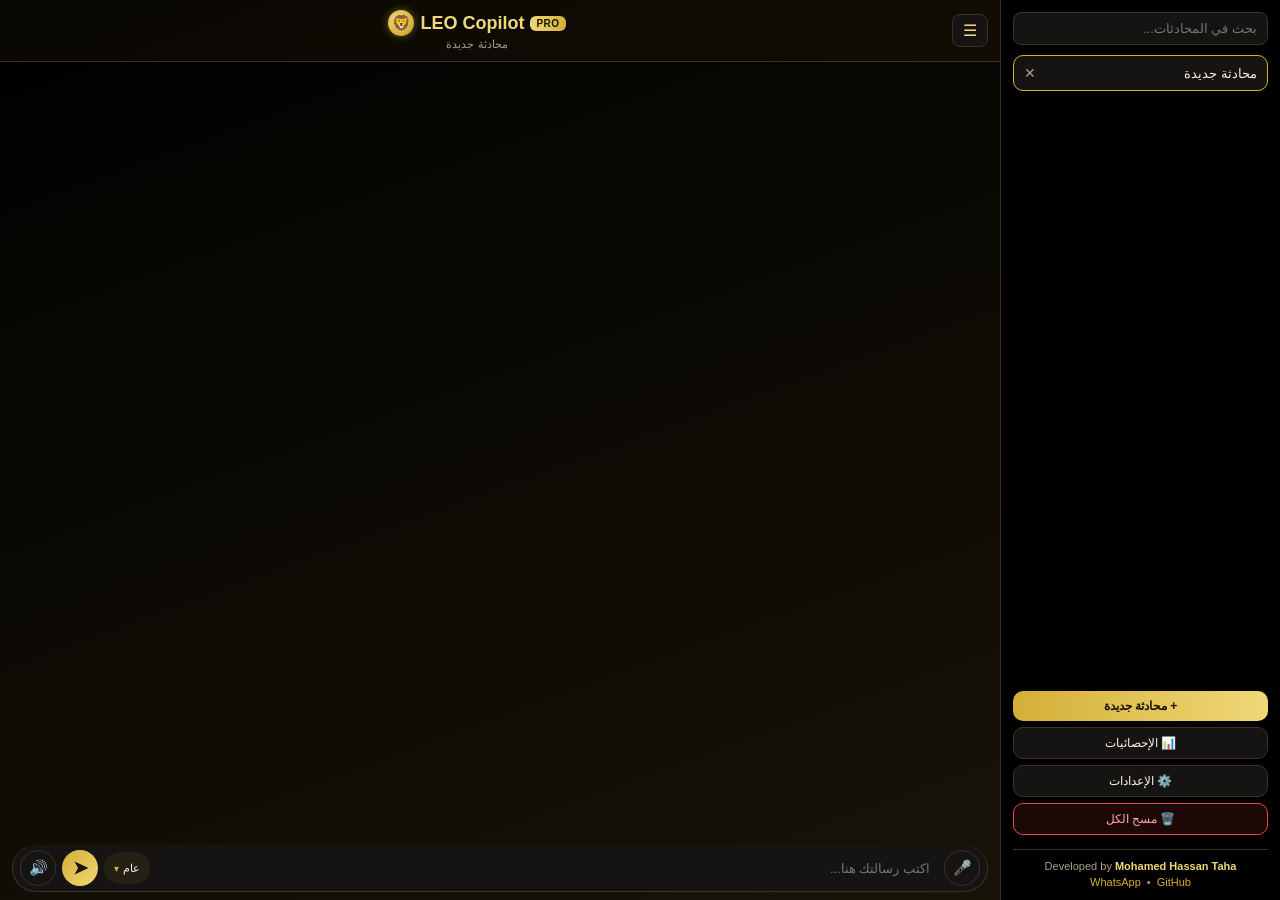
==== static/index.html @ c9dd9c8a "إضافة فولدر static" ====
<!DOCTYPE html>
<html lang="ar" dir="rtl">
<head>
  <meta charset="UTF-8">
  <meta name="viewport" content="width=device-width, initial-scale=1">
  <title>LEO Copilot Pro</title>
  <link rel="stylesheet" href="/static/style2.css">
</head>
<body>
  <div class="app">
    <header>
      <button id="menuBtn" class="icon-btn">☰</button>
      <div class="title-block">
        <h1>
          <span class="pro-badge">PRO</span>
          LEO Copilot
          <span class="lion-logo">🦁</span>
        </h1>
        <p id="chatTitle">مساعدك الذكي الشامل</p>
      </div>
    </header>

    <div class="sidebar">
      <div class="sidebar-header">
        <button id="closeSidebarBtn" class="icon-btn">✕</button>
        <input type="text" id="searchInput" class="sidebar-search" placeholder="بحث في المحادثات...">
      </div>
      <div class="sidebar-list" id="chatList"></div>
      <div class="sidebar-footer">
        <button class="btn-primary full" id="newChatBtn">+ محادثة جديدة</button>
        <button class="btn-ghost full" id="statsBtn">📊 الإحصائيات</button>
        <button class="btn-ghost full" id="settingsBtn">⚙️ الإعدادات</button>
        <button class="btn-danger full" id="clearAllBtn">🗑️ مسح الكل</button>
        <div class="dev-credit">
          <div class="dev-name">Developed by <strong>Mohamed Hassan Taha</strong></div>
          <div class="dev-links">
            <a href="https://github.com/oneshoot5010" target="_blank" rel="noopener">GitHub</a>
            <span>•</span>
            <a href="https://wa.me/201044947639" target="_blank" rel="noopener">WhatsApp</a>
          </div>
        </div>
      </div>
    </div>

    <div class="overlay" id="overlay"></div>

    <div class="chat" id="chat"></div>

    <div class="input-area">
      <button id="voiceInput" class="icon-btn" title="رسالة صوتية">🎤</button>
      <textarea id="input" placeholder="اكتب رسالتك هنا..." rows="1"></textarea>
      <div class="custom-select" id="modeSelect">
        <button class="mode-btn" id="modeBtn" type="button">
          <span id="modeLabel">عام</span> <span class="chevron">▾</span>
        </button>
        <div class="mode-dropdown" id="modeDropdown">
          <div class="mode-option active" data-value="general">عام</div>
          <div class="mode-option" data-value="explain">شرح</div>
          <div class="mode-option" data-value="code">برمجة</div>
          <div class="mode-option" data-value="detailed">مفصل</div>
          <div class="mode-option" data-value="creative">إبداعي</div>
        </div>
      </div>
      <button id="send" class="btn-send">➤</button>
      <button id="speakOutput" class="icon-btn" title="استماع الرد">🔊</button>
    </div>
  </div>

  <!-- Modals -->
  <div class="modal" id="settingsModal">
    <div class="modal-box">
      <h2>الإعدادات</h2>
      <div class="setting-row">
        <label>Dark Mode</label>
        <label class="switch">
          <input type="checkbox" id="darkMode">
          <span class="slider"></span>
        </label>
      </div>
      <div class="setting-row">
        <label>حجم الخط</label>
        <div class="font-controls">
          <button id="fontSmaller">−</button>
          <span id="fontSize">14px</span>
          <button id="fontLarger">+</button>
        </div>
      </div>
      <div class="setting-row">
        <label>سرعة الكلام</label>
        <select id="speechRate">
          <option value="0.5">بطيء</option>
          <option value="1" selected>عادي</option>
          <option value="1.5">سريع</option>
        </select>
      </div>
      <div class="setting-row">
        <label>نوع الصوت</label>
        <select id="voiceType">
          <option value="ar">عربي</option>
          <option value="en">إنجليزي</option>
        </select>
      </div>
      <button class="btn-primary full" id="closeSettings">إغلاق</button>
    </div>
  </div>

  <div class="modal" id="statsModal">
    <div class="modal-box">
      <h2>إحصائيات المحادثات</h2>
      <div id="statsContent"></div>
      <button class="btn-primary full" id="closeStats">إغلاق</button>
    </div>
  </div>

  <script src="/static/script.js"></script>
</body>
</html>
---- static/style2.css ----
* { box-sizing: border-box; margin: 0; padding: 0; font-family: -apple-system, "Segoe UI", Tahoma, sans-serif; }

:root {
  --bg: #0a0a0a;
  --bg-2: #161412;
  --border: #3a3226;
  --text: #f5f0e6;
  --muted: #a89f8c;
  --gold: #d4af37;
  --gold-light: #f0d878;
  --danger: #ef4444;
  --font-size: 14px;
}

html, body { background: linear-gradient(160deg, #000000, #1a1508); color: var(--text); height: 100%; overflow: hidden; font-size: var(--font-size); }

.app { display: flex; flex-direction: column; height: 100dvh; margin-inline-start: 0; transition: margin .25s ease; }

@media (min-width: 900px) { .app { margin-inline-start: 280px; } }

header { display: flex; align-items: center; justify-content: center; gap: 10px; padding: 10px 12px; flex-shrink: 0; border-bottom: 1px solid var(--border); background: rgba(212, 175, 55, 0.04); }

.title-block { flex: 1; text-align: center; }

header h1 { font-size: 18px; color: var(--gold-light); display: flex; align-items: center; justify-content: center; gap: 6px; }

.lion-logo { display: inline-flex; align-items: center; justify-content: center; width: 26px; height: 26px; border-radius: 50%; background: radial-gradient(circle at 35% 35%, var(--gold-light), var(--gold) 70%, #7a5c10); font-size: 15px; box-shadow: 0 0 8px rgba(212,175,55,.5); }

.pro-badge { font-size: 10px; font-weight: bold; color: #1a1508; background: linear-gradient(90deg, var(--gold-light), var(--gold)); padding: 2px 6px; border-radius: 6px; letter-spacing: .5px; }

header p#chatTitle { color: var(--muted); font-size: 11px; margin-top: 2px; }

.icon-btn { background: var(--bg-2); border: 1px solid var(--border); color: var(--gold-light); border-radius: 8px; padding: 6px 10px; font-size: 16px; cursor: pointer; transition: all 0.2s ease; }

.icon-btn:hover { background: var(--gold); color: #1a1508; }

#mode { padding: 8px; border-radius: 8px; font-size: 13px; background: var(--bg-2); color: var(--text); border: 1px solid var(--border); }

.chat { flex: 1; overflow-y: auto; min-height: 0; display: flex; flex-direction: column; gap: 10px; padding: 12px; }

.msg { padding: 10px 14px; border-radius: 14px; max-width: 88%; width: fit-content; line-height: 1.6; font-size: var(--font-size); white-space: pre-wrap; word-break: break-word; animation: fadeIn .2s ease; position: relative; }

@keyframes fadeIn { from { opacity: 0; transform: translateY(4px); } to { opacity: 1; transform: translateY(0); } }

.msg.user { align-self: flex-start; background: linear-gradient(135deg, var(--gold), var(--gold-light)); color: #1a1508; font-weight: 500; }

.msg.bot { align-self: flex-end; background: var(--bg-2); border: 1px solid var(--border); }

.msg.typing { color: var(--muted); font-style: italic; }

.msg.error { align-self: flex-end; background: rgba(239,68,68,.12); border: 1px solid var(--danger); color: #fca5a5; }

.msg-actions { display: flex; gap: 6px; margin-top: 6px; opacity: 0; transition: opacity 0.2s ease; }

.msg:hover .msg-actions { opacity: 1; }

.msg-action-btn { background: rgba(212,175,55,0.2); border: none; color: var(--gold-light); border-radius: 6px; padding: 4px 8px; font-size: 12px; cursor: pointer; transition: all 0.2s ease; }

.msg-action-btn:hover { background: var(--gold); color: #1a1508; }

.msg code { background: rgba(212,175,55,.12); padding: 1px 5px; border-radius: 4px; font-family: "Courier New", monospace; font-size: .9em; direction: ltr; display: inline-block; }

.msg pre { background: #050505; border: 1px solid var(--border); border-radius: 10px; padding: 10px; overflow-x: auto; direction: ltr; text-align: left; margin: 6px 0; }

.msg pre code { background: none; padding: 0; }

.input-area { display: flex; gap: 8px; padding: 10px 12px; border-top: 1px solid var(--border); flex-shrink: 0; align-items: flex-end; }

textarea { flex: 1; border-radius: 12px; border: 1px solid var(--border); background: var(--bg); color: var(--text); padding: 10px; resize: none; font-size: var(--font-size); max-height: 120px; font-family: inherit; }

textarea:focus { outline: none; border-color: var(--gold); }

#send, .btn-send { background: linear-gradient(90deg, var(--gold), var(--gold-light)); border: none; color: #1a1508; font-weight: bold; padding: 10px 22px; border-radius: 12px; font-size: 16px; cursor: pointer; min-width: 75px; flex-shrink: 0; height: 42px; display: flex; align-items: center; justify-content: center; box-shadow: 0 2px 8px rgba(212, 175, 55, 0.3); transition: all 0.2s ease; }

#send:hover, .btn-send:hover { box-shadow: 0 4px 12px rgba(212, 175, 55, 0.5); transform: translateY(-2px); }

#send:active, .btn-send:active { opacity: 0.9; transform: translateY(0); }

.sidebar { position: fixed; inset-inline-start: -300px; top: 0; bottom: 0; width: 280px; background: #000000; border-inline-end: 1px solid var(--border); display: flex; flex-direction: column; z-index: 40; transition: inset-inline-start .25s ease; padding: 12px; gap: 10px; }

.sidebar.open { inset-inline-start: 0; }

@media (min-width: 900px) { .sidebar { inset-inline-start: 0; } }

.overlay { position: fixed; inset: 0; background: rgba(0,0,0,.6); z-index: 30; display: none; }

.overlay.show { display: block; }

@media (min-width: 900px) { .overlay { display: none !important; } }

.sidebar-header { display: flex; gap: 8px; }

.sidebar-search { width: 100%; padding: 8px 10px; border-radius: 8px; border: 1px solid var(--border); background: var(--bg-2); color: var(--text); font-size: 13px; }

.sidebar-list { flex: 1; overflow-y: auto; display: flex; flex-direction: column; gap: 6px; }

.chat-item { display: flex; align-items: center; justify-content: space-between; gap: 6px; padding: 9px 10px; border-radius: 10px; background: var(--bg-2); border: 1px solid transparent; cursor: pointer; font-size: 13px; }

.chat-item:hover, .chat-item.active { border-color: var(--gold); }

.chat-item .chat-item-title { flex: 1; overflow: hidden; text-overflow: ellipsis; white-space: nowrap; }

.chat-item .del-one { background: none; border: none; color: var(--muted); font-size: 14px; cursor: pointer; }

.chat-item .del-one:hover { color: var(--danger); }

.sidebar-footer { display: flex; flex-direction: column; gap: 6px; }

.btn-primary, .btn-ghost, .btn-danger { border-radius: 10px; padding: 9px; font-size: 13px; cursor: pointer; border: 1px solid var(--border); transition: all 0.2s ease; }

.btn-primary { background: linear-gradient(90deg, var(--gold), var(--gold-light)); color: #1a1508; font-weight: bold; border: none; }

.btn-primary:hover { box-shadow: 0 2px 8px rgba(212, 175, 55, 0.3); }

.btn-ghost { background: var(--bg-2); color: var(--text); }

.btn-ghost:hover { border-color: var(--gold); }

.btn-danger { background: rgba(239,68,68,.12); color: #fca5a5; border-color: var(--danger); }

.btn-danger:hover { background: rgba(239,68,68,.2); }

.full { width: 100%; }

.modal { position: fixed; inset: 0; background: rgba(0,0,0,.6); display: none; align-items: center; justify-content: center; z-index: 50; }

.modal.show { display: flex; }

.modal-box { background: var(--bg-2); border: 1px solid var(--border); border-radius: 14px; padding: 20px; width: 90%; max-width: 340px; display: flex; flex-direction: column; gap: 16px; }

.modal-box h2 { font-size: 16px; color: var(--gold-light); }

.setting-row { display: flex; align-items: center; justify-content: space-between; font-size: 13px; gap: 10px; }

.font-controls { display: flex; align-items: center; gap: 8px; }

.font-controls button { background: var(--bg); border: 1px solid var(--border); color: var(--text); border-radius: 6px; padding: 4px 8px; cursor: pointer; }

.switch { position: relative; display: inline-block; width: 42px; height: 22px; }

.switch input { opacity: 0; width: 0; height: 0; }

.slider { position: absolute; cursor: pointer; inset: 0; background: var(--border); border-radius: 22px; transition: .2s; }

.slider::before { content: ""; position: absolute; height: 16px; width: 16px; left: 3px; bottom: 3px; background: white; border-radius: 50%; transition: .2s; }

input:checked + .slider { background: var(--gold); }

input:checked + .slider::before { transform: translateX(20px); }

::-webkit-scrollbar { width: 4px; }

::-webkit-scrollbar-thumb { background: var(--border); border-radius: 4px; }

select { padding: 6px 8px; border-radius: 8px; border: 1px solid var(--border); background: var(--bg-2); color: var(--text); font-size: 13px; }

select:focus { outline: none; border-color: var(--gold); }

/* تصغير الأيقونات وضبط الشريط الجانبي */
.sidebar-footer .btn-primary,
.sidebar-footer .btn-ghost,
.sidebar-footer .btn-danger { font-size: 12px; padding: 8px; }

.dev-credit {
  margin-top: 8px; padding-top: 10px; border-top: 1px solid var(--border);
  text-align: center; font-size: 11px; color: var(--muted);
}
.dev-name strong { color: var(--gold-light); }
.dev-links { margin-top: 4px; display: flex; justify-content: center; gap: 6px; }
.dev-links a { color: var(--gold); text-decoration: none; }
.dev-links a:hover { text-decoration: underline; }

/* تصغير فقاعات الرسائل */


/* تنسيق شريط الإدخال */
.input-area { align-items: center; }
.input-area .icon-btn { 
  width: 38px; height: 38px; min-width: 38px;
  display: flex; align-items: center; justify-content: center;
  font-size: 15px; padding: 0; border-radius: 10px;
}
.input-area textarea {
  order: 1; flex: 1; min-width: 0;
}
#mode { order: 2; max-width: 70px; font-size: 12px; padding: 6px; }
#send {
  order: 3; min-width: 44px; width: 44px; height: 38px;
  padding: 0; font-size: 14px;
}
#voiceInput { order: 0; }
#speakOutput { order: 4; }

.sidebar-header { display: flex; justify-content: flex-end; gap: 8px; }
#closeSidebarBtn { display: none; }
@media (max-width: 899px) { #closeSidebarBtn { display: flex; align-items: center; justify-content: center; } }

/* القائمة المخصصة بلون التطبيق */
.custom-select { position: relative; order: 2; }
.mode-btn {
  display: flex; align-items: center; gap: 4px;
  background: var(--bg-2); color: var(--text);
  border: 1px solid var(--border); border-radius: 20px;
  padding: 8px 12px; font-size: 12px; cursor: pointer;
  height: 38px;
}
.chevron { color: var(--gold); font-size: 10px; transition: transform .2s; }
.mode-btn.open .chevron { transform: rotate(180deg); }

.mode-dropdown {
  position: absolute; bottom: calc(100% + 8px); inset-inline-start: 0;
  background: var(--bg-2); border: 1px solid var(--border);
  border-radius: 12px; min-width: 130px; overflow: hidden;
  box-shadow: 0 8px 24px rgba(0,0,0,.6);
  display: none; z-index: 60;
}
.mode-dropdown.show { display: block; }

.mode-option {
  padding: 11px 14px; font-size: 13px; cursor: pointer;
  color: var(--text); text-align: start;
  border-bottom: 1px solid rgba(255,255,255,.05);
}
.mode-option:last-child { border-bottom: none; }
.mode-option:hover { background: rgba(212,175,55,.12); }
.mode-option.active { color: var(--gold-light); font-weight: bold; background: rgba(212,175,55,.08); }

/* أيقونات دائرية موحدة أسفل الشاشة */
.input-area { gap: 6px; }
.input-area .icon-btn,
#voiceInput, #speakOutput {
  width: 40px; height: 40px; min-width: 40px;
  border-radius: 50%;
  display: flex; align-items: center; justify-content: center;
  font-size: 16px; padding: 0;
  background: var(--bg-2); border: 1px solid var(--border);
}
#send {
  width: 44px; height: 44px; min-width: 44px;
  border-radius: 50%; padding: 0; font-size: 16px;
}
.input-area textarea {
  border-radius: 20px; padding: 9px 14px;
}

/* إصلاح أزرار التفاعل تحت الرسائل */
.msg-actions {
  display: flex; flex-wrap: wrap; gap: 5px;
  opacity: 1; margin-top: 8px;
}
.msg-action-btn {
  white-space: nowrap;
  font-size: 11px;
  padding: 5px 9px;
  flex-shrink: 0;
}

/* أيقونات بشكل Moonlit-style: دائرية، هادئة، متناسقة */
.input-area {
  background: var(--bg-2);
  border-radius: 24px;
  border: 1px solid var(--border);
  padding: 6px 8px;
  margin: 8px 12px;
  border-top: none;
}

.input-area .icon-btn,
#voiceInput, #speakOutput {
  width: 38px; height: 38px; min-width: 38px;
  border-radius: 50%;
  background: rgba(212,175,55,0.08);
  border: none;
  color: var(--muted);
  font-size: 15px;
  display: flex; align-items: center; justify-content: center;
  transition: all 0.2s ease;
}

.input-area .icon-btn:hover,
#voiceInput:hover, #speakOutput:hover {
  background: rgba(212,175,55,0.18);
  color: var(--gold-light);
}

.input-area textarea {
  background: transparent;
  border: none;
  padding: 8px 10px;
}

.input-area textarea:focus {
  border: none;
  outline: none;
}

#send {
  width: 42px; height: 42px; min-width: 42px;
  border-radius: 50%;
  background: var(--gold);
  box-shadow: none;
}

.mode-btn {
  background: rgba(212,175,55,0.08);
  border: none;
  border-radius: 18px;
  height: 38px;
}

/* تعديل نهائي: تصغير كل الأيقونات لتطابق التصميم المرجعي */
.input-area .icon-btn,
#voiceInput, #speakOutput {
  width: 32px; height: 32px; min-width: 32px;
  font-size: 13px;
}

#send {
  width: 34px; height: 34px; min-width: 34px;
  font-size: 13px;
}

.mode-btn {
  height: 32px;
  padding: 6px 10px;
  font-size: 11px;
}

.input-area {
  padding: 5px 7px;
  gap: 4px;
}

.input-area textarea {
  font-size: 13px;
  padding: 6px 8px;
}

/* تصغير أزرار التفاعل تحت كل رسالة */
.msg-actions {
  gap: 4px;
}

.msg-action-btn {
  font-size: 10px;
  padding: 4px 7px;
  border-radius: 8px;
}

/* توحيد نهائي لكل أيقونات شريط الإدخال */
.input-area {
  display: flex;
  align-items: center;
  gap: 6px;
}

.input-area .icon-btn,
#voiceInput,
#speakOutput,
#send {
  width: 36px;
  height: 36px;
  min-width: 36px;
  border-radius: 50%;
  display: flex;
  align-items: center;
  justify-content: center;
  font-size: 15px;
  padding: 0;
  border: 1px solid var(--border);
  background: var(--bg-2);
  color: var(--gold-light);
  box-shadow: none;
  transition: all 0.2s ease;
}

.input-area .icon-btn:hover,
#voiceInput:hover,
#speakOutput:hover {
  background: rgba(212,175,55,0.15);
}

#send {
  background: linear-gradient(135deg, var(--gold), var(--gold-light));
  color: #1a1508;
  border: none;
  font-size: 16px;
}

#send:hover {
  box-shadow: 0 2px 10px rgba(212,175,55,0.4);
}

#voiceInput.recording {
  background: var(--danger);
  color: #fff;
  animation: pulse 1s infinite;
}

@keyframes pulse {
  0%,100% { box-shadow: 0 0 0 0 rgba(239,68,68,.4); }
  50% { box-shadow: 0 0 0 6px rgba(239,68,68,0); }
}

#send { font-size: 18px; font-weight: bold; }
.msg.user { border-radius: 16px 16px 4px 16px; }

/* شكل outline بسيط للأزرار زي الصورة المرجعية */
.msg-actions {
  gap: 6px;
  opacity: 1;
}
.msg-action-btn {
  background: transparent;
  border: 1px solid rgba(212,175,55,0.35);
  color: var(--gold-light);
  font-size: 11px;
  padding: 5px 10px;
  border-radius: 14px;
}
.msg-action-btn:hover {
  background: rgba(212,175,55,0.12);
}





#voiceInput.recording {
  background: var(--danger);
  color: #fff;
  animation: pulse 1s infinite;
}
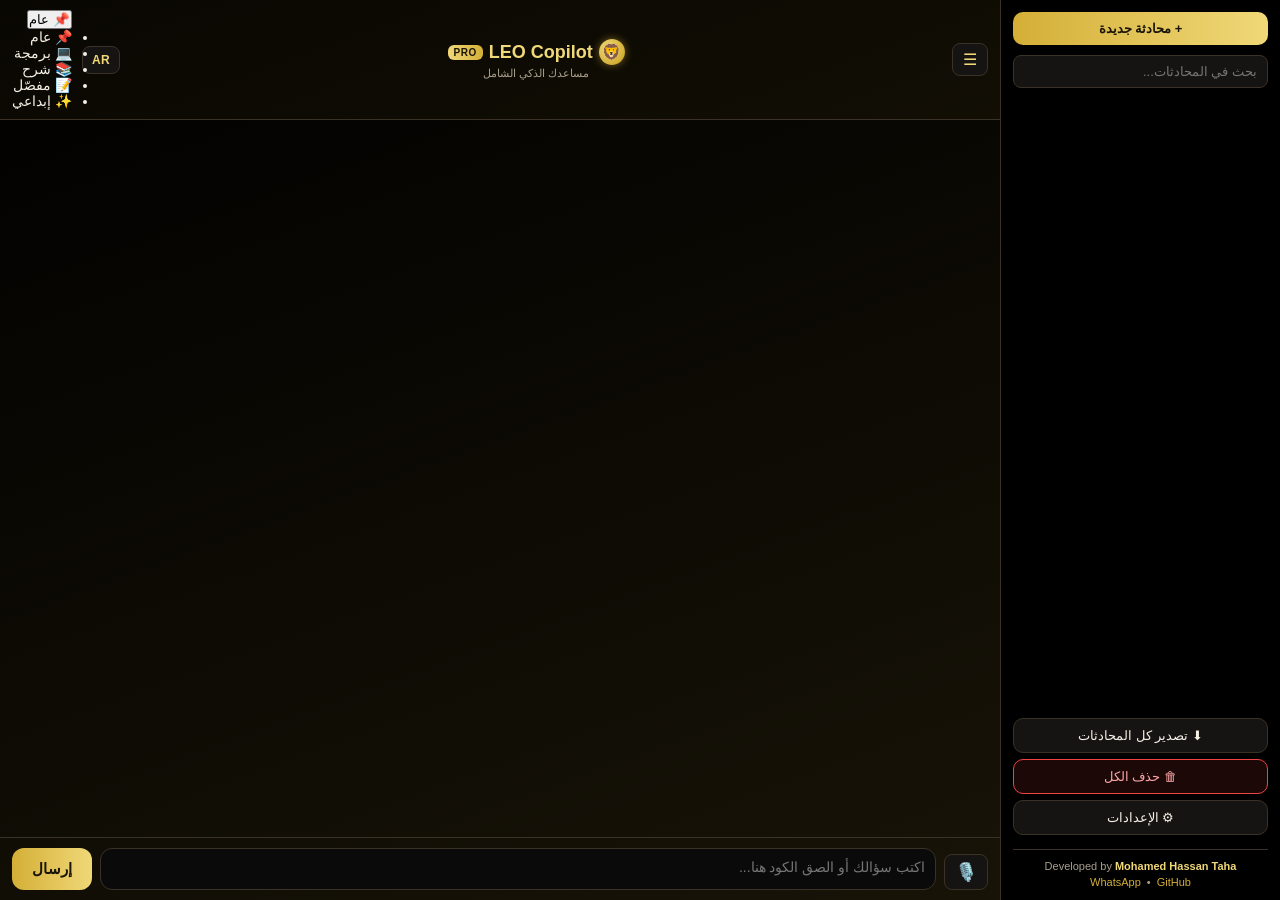
==== commit e82bf4ac: "تحديثات: لغة، ثيم فاتح، قايمة مخصصة" ====
--- a/static/index.html
+++ b/static/index.html
@@ -1,117 +1,129 @@
 <!DOCTYPE html>
 <html lang="ar" dir="rtl">
 <head>
-  <meta charset="UTF-8">
-  <meta name="viewport" content="width=device-width, initial-scale=1">
-  <title>LEO Copilot Pro</title>
-  <link rel="stylesheet" href="/static/style2.css">
+<meta charset="UTF-8">
+<meta name="viewport" content="width=device-width, initial-scale=1.0, maximum-scale=1.0">
+<title>LEO Copilot Pro</title>
+<link rel="stylesheet" href="/static/style.css">
 </head>
 <body>
-  <div class="app">
-    <header>
-      <button id="menuBtn" class="icon-btn">☰</button>
-      <div class="title-block">
-        <h1>
-          <span class="pro-badge">PRO</span>
-          LEO Copilot
-          <span class="lion-logo">🦁</span>
-        </h1>
-        <p id="chatTitle">مساعدك الذكي الشامل</p>
+
+<div class="overlay" id="overlay"></div>
+
+<aside class="sidebar" id="sidebar">
+  <div class="sidebar-header">
+    <button id="newChatBtn" class="btn-primary full">+ محادثة جديدة</button>
+  </div>
+
+  <div class="sidebar-search">
+    <input type="text" id="searchChats" placeholder="بحث في المحادثات...">
+  </div>
+
+  <div class="sidebar-list" id="chatList"></div>
+
+  <div class="sidebar-footer">
+    <button id="exportBtn" class="btn-ghost full">⬇ تصدير كل المحادثات</button>
+    <button id="deleteAllBtn" class="btn-danger full">🗑 حذف الكل</button>
+    <button id="settingsBtn" class="btn-ghost full">⚙ الإعدادات</button>
+
+    <div class="dev-credit">
+      <div class="dev-name">Developed by <strong>Mohamed Hassan Taha</strong></div>
+      <div class="dev-links">
+        <a href="https://github.com/oneshoot5010" target="_blank" rel="noopener">GitHub</a>
+        <span>•</span>
+        <a href="https://wa.me/201044947639" target="_blank" rel="noopener">WhatsApp</a>
       </div>
-    </header>
+    </div>
+  </div>
+</aside>
 
-    <div class="sidebar">
-      <div class="sidebar-header">
-        <button id="closeSidebarBtn" class="icon-btn">✕</button>
-        <input type="text" id="searchInput" class="sidebar-search" placeholder="بحث في المحادثات...">
-      </div>
-      <div class="sidebar-list" id="chatList"></div>
-      <div class="sidebar-footer">
-        <button class="btn-primary full" id="newChatBtn">+ محادثة جديدة</button>
-        <button class="btn-ghost full" id="statsBtn">📊 الإحصائيات</button>
-        <button class="btn-ghost full" id="settingsBtn">⚙️ الإعدادات</button>
-        <button class="btn-danger full" id="clearAllBtn">🗑️ مسح الكل</button>
-        <div class="dev-credit">
-          <div class="dev-name">Developed by <strong>Mohamed Hassan Taha</strong></div>
-          <div class="dev-links">
-            <a href="https://github.com/oneshoot5010" target="_blank" rel="noopener">GitHub</a>
-            <span>•</span>
-            <a href="https://wa.me/201044947639" target="_blank" rel="noopener">WhatsApp</a>
-          </div>
-        </div>
+<div class="app">
+  <header>
+    <button id="menuBtn" class="icon-btn">☰</button>
+    <div class="title-block">
+      <h1><span class="lion-logo">🦁</span> LEO Copilot <span class="pro-badge">PRO</span></h1>
+      <p id="chatTitle">مساعدك الذكي الشامل</p>
+    </div>
+    <button id="langBtn" class="icon-btn lang-btn" title="لغة الرد">AR</button>
+    <div class="mode-select" id="modeSelect">
+      <button type="button" id="modeBtn" class="mode-btn">📌 عام</button>
+      <ul id="modeMenu" class="mode-menu">
+        <li data-value="general">📌 عام</li>
+        <li data-value="code">💻 برمجة</li>
+        <li data-value="explain">📚 شرح</li>
+        <li data-value="detailed">📝 مفصّل</li>
+        <li data-value="creative">✨ إبداعي</li>
+      </ul>
+    </div>
+  </header>
+
+  <div id="pinnedBar" class="pinned-bar"></div>
+
+  <div id="chat" class="chat"></div>
+
+  <div class="input-area">
+    <button id="micBtn" class="icon-btn mic-btn" title="إدخال صوتي">🎙️</button>
+    <textarea id="message" placeholder="اكتب سؤالك أو الصق الكود هنا..." rows="1"></textarea>
+    <button id="send">إرسال</button>
+  </div>
+</div>
+
+<div class="lock-screen" id="lockScreen">
+  <div class="lock-box">
+    <h2>🔒 التطبيق مقفول</h2>
+    <input type="password" id="pinInput" inputmode="numeric" maxlength="4" placeholder="ادخل الرقم السري">
+    <button id="unlockBtn" class="btn-primary full">فتح</button>
+    <p class="lock-error" id="lockError"></p>
+  </div>
+</div>
+
+<div class="modal" id="settingsModal">
+  <div class="modal-box">
+    <h2>⚙ الإعدادات</h2>
+
+    <div class="setting-row">
+      <span>حجم الخط</span>
+      <div class="font-controls">
+        <button id="fontMinus">A-</button>
+        <span id="fontValue">14</span>
+        <button id="fontPlus">A+</button>
       </div>
     </div>
 
-    <div class="overlay" id="overlay"></div>
+    <div class="setting-row">
+      <span>الوضع الليلي دائمًا</span>
+      <label class="switch">
+        <input type="checkbox" id="darkToggle" checked>
+        <span class="slider"></span>
+      </label>
+    </div>
 
-    <div class="chat" id="chat"></div>
+    <div class="setting-row">
+      <span>قراءة الردود بصوت عالٍ تلقائيًا</span>
+      <label class="switch">
+        <input type="checkbox" id="ttsToggle" checked>
+        <span class="slider"></span>
+      </label>
+    </div>
 
-    <div class="input-area">
-      <button id="voiceInput" class="icon-btn" title="رسالة صوتية">🎤</button>
-      <textarea id="input" placeholder="اكتب رسالتك هنا..." rows="1"></textarea>
-      <div class="custom-select" id="modeSelect">
-        <button class="mode-btn" id="modeBtn" type="button">
-          <span id="modeLabel">عام</span> <span class="chevron">▾</span>
-        </button>
-        <div class="mode-dropdown" id="modeDropdown">
-          <div class="mode-option active" data-value="general">عام</div>
-          <div class="mode-option" data-value="explain">شرح</div>
-          <div class="mode-option" data-value="code">برمجة</div>
-          <div class="mode-option" data-value="detailed">مفصل</div>
-          <div class="mode-option" data-value="creative">إبداعي</div>
-        </div>
+    <div class="setting-block">
+      <span>إحصائيات الاستخدام</span>
+      <div id="statsBox" class="stats-box"></div>
+    </div>
+
+    <div class="setting-block">
+      <span>قفل التطبيق برقم سري (4 أرقام)</span>
+      <div class="pin-controls">
+        <input type="password" id="pinSetupInput" inputmode="numeric" maxlength="4" placeholder="ارقام">
+        <button id="setPinBtn" class="btn-ghost">تفعيل</button>
+        <button id="removePinBtn" class="btn-danger">إلغاء</button>
       </div>
-      <button id="send" class="btn-send">➤</button>
-      <button id="speakOutput" class="icon-btn" title="استماع الرد">🔊</button>
     </div>
+
+    <button id="closeSettings" class="btn-primary full">تم</button>
   </div>
+</div>
 
-  <!-- Modals -->
-  <div class="modal" id="settingsModal">
-    <div class="modal-box">
-      <h2>الإعدادات</h2>
-      <div class="setting-row">
-        <label>Dark Mode</label>
-        <label class="switch">
-          <input type="checkbox" id="darkMode">
-          <span class="slider"></span>
-        </label>
-      </div>
-      <div class="setting-row">
-        <label>حجم الخط</label>
-        <div class="font-controls">
-          <button id="fontSmaller">−</button>
-          <span id="fontSize">14px</span>
-          <button id="fontLarger">+</button>
-        </div>
-      </div>
-      <div class="setting-row">
-        <label>سرعة الكلام</label>
-        <select id="speechRate">
-          <option value="0.5">بطيء</option>
-          <option value="1" selected>عادي</option>
-          <option value="1.5">سريع</option>
-        </select>
-      </div>
-      <div class="setting-row">
-        <label>نوع الصوت</label>
-        <select id="voiceType">
-          <option value="ar">عربي</option>
-          <option value="en">إنجليزي</option>
-        </select>
-      </div>
-      <button class="btn-primary full" id="closeSettings">إغلاق</button>
-    </div>
-  </div>
-
-  <div class="modal" id="statsModal">
-    <div class="modal-box">
-      <h2>إحصائيات المحادثات</h2>
-      <div id="statsContent"></div>
-      <button class="btn-primary full" id="closeStats">إغلاق</button>
-    </div>
-  </div>
-
-  <script src="/static/script.js"></script>
+<script src="/static/script.js"></script>
 </body>
 </html>
--- a/static/style.css
+++ b/static/style.css
@@ -0,0 +1,309 @@
+* { box-sizing: border-box; margin: 0; padding: 0; font-family: -apple-system, "Segoe UI", Tahoma, sans-serif; }
+
+:root {
+  --bg: #0a0a0a;
+  --bg-2: #161412;
+  --border: #3a3226;
+  --text: #f5f0e6;
+  --muted: #a89f8c;
+  --gold: #d4af37;
+  --gold-light: #f0d878;
+  --danger: #ef4444;
+  --font-size: 14px;
+}
+
+html, body {
+  background: linear-gradient(160deg, #000000, #1a1508);
+  color: var(--text);
+  height: 100%;
+  overflow: hidden;
+  font-size: var(--font-size);
+}
+
+.app {
+  display: flex;
+  flex-direction: column;
+  height: 100vh;
+  max-width: 100%;
+  margin-inline-start: 0;
+  transition: margin .25s ease;
+}
+
+@media (min-width: 900px) {
+  .app { margin-inline-start: 280px; }
+}
+
+header {
+  display: flex;
+  align-items: center;
+  gap: 10px;
+  padding: 10px 12px;
+  flex-shrink: 0;
+  border-bottom: 1px solid var(--border);
+  background: rgba(212, 175, 55, 0.04);
+}
+.title-block { flex: 1; text-align: center; }
+header h1 {
+  font-size: 18px;
+  color: var(--gold-light);
+  display: flex;
+  align-items: center;
+  justify-content: center;
+  gap: 6px;
+}
+.lion-logo {
+  display: inline-flex; align-items: center; justify-content: center;
+  width: 26px; height: 26px; border-radius: 50%;
+  background: radial-gradient(circle at 35% 35%, var(--gold-light), var(--gold) 70%, #7a5c10);
+  font-size: 15px; box-shadow: 0 0 8px rgba(212,175,55,.5);
+}
+.pro-badge {
+  font-size: 10px; font-weight: bold; color: #1a1508;
+  background: linear-gradient(90deg, var(--gold-light), var(--gold));
+  padding: 2px 6px; border-radius: 6px; letter-spacing: .5px;
+}
+header p#chatTitle { color: var(--muted); font-size: 11px; margin-top: 2px; }
+
+.icon-btn {
+  background: var(--bg-2); border: 1px solid var(--border); color: var(--gold-light);
+  border-radius: 8px; padding: 6px 10px; font-size: 16px; cursor: pointer;
+}
+
+.lang-btn {
+  font-size: 12px; font-weight: bold; padding: 6px 9px; letter-spacing: .5px;
+}
+
+#mode {
+  padding: 8px 26px 8px 8px; border-radius: 8px; font-size: 13px;
+  background-color: var(--bg-2); color: var(--text); border: 1px solid var(--border);
+  -webkit-appearance: none; appearance: none;
+  background-image: linear-gradient(45deg, transparent 50%, var(--gold-light) 50%),
+                     linear-gradient(135deg, var(--gold-light) 50%, transparent 50%);
+  background-position: calc(100% - 15px) calc(1em + 1px), calc(100% - 10px) calc(1em + 1px);
+  background-size: 5px 5px, 5px 5px;
+  background-repeat: no-repeat;
+}
+#mode option {
+  background-color: var(--bg-2); color: var(--text);
+}
+
+/* ============ الرسائل المثبتة ============ */
+.pinned-bar {
+  display: none;
+  gap: 6px;
+  overflow-x: auto;
+  padding: 8px 12px;
+  border-bottom: 1px solid var(--border);
+  background: rgba(212,175,55,.04);
+  flex-shrink: 0;
+}
+.pinned-bar.show { display: flex; }
+.pin-chip {
+  flex-shrink: 0;
+  background: var(--bg-2); border: 1px solid var(--gold); color: var(--gold-light);
+  border-radius: 20px; padding: 5px 12px; font-size: 12px; cursor: pointer; white-space: nowrap;
+}
+
+.chat {
+  flex: 1; overflow-y: auto; min-height: 0;
+  display: flex; flex-direction: column; gap: 10px;
+  padding: 12px;
+}
+
+.msg-wrap {
+  display: flex;
+  flex-direction: column;
+  max-width: 88%;
+  width: fit-content;
+  gap: 3px;
+}
+.msg-wrap.user { align-self: flex-start; align-items: flex-start; }
+.msg-wrap.bot  { align-self: flex-end; align-items: flex-end; }
+
+.msg {
+  padding: 10px 14px; border-radius: 14px;
+  line-height: 1.6; font-size: var(--font-size);
+  white-space: pre-wrap; word-break: break-word;
+  animation: fadeIn .2s ease;
+  width: fit-content;
+  max-width: 100%;
+}
+@keyframes fadeIn { from { opacity: 0; transform: translateY(4px); } to { opacity: 1; transform: translateY(0); } }
+
+.msg.user {
+  background: linear-gradient(135deg, var(--gold), var(--gold-light));
+  color: #1a1508; font-weight: 500;
+}
+.msg.bot  { background: var(--bg-2); border: 1px solid var(--border); }
+.msg.typing { color: var(--muted); font-style: italic; }
+.msg.error { background: rgba(239,68,68,.12); border: 1px solid var(--danger); color: #fca5a5; }
+
+.msg code {
+  background: rgba(212,175,55,.12); padding: 1px 5px; border-radius: 4px;
+  font-family: "Courier New", monospace; font-size: .9em; direction: ltr; display: inline-block;
+}
+.msg pre {
+  background: #050505; border: 1px solid var(--border); border-radius: 10px;
+  padding: 10px; overflow-x: auto; direction: ltr; text-align: left; margin: 6px 0;
+}
+.msg pre code { background: none; padding: 0; }
+
+.msg-actions { display: flex; gap: 4px; padding: 0 2px; }
+.msg-action-btn {
+  background: none; border: none; color: var(--muted);
+  font-size: 12px; cursor: pointer; padding: 2px 4px; border-radius: 6px;
+  opacity: .7;
+}
+.msg-action-btn:hover { opacity: 1; background: rgba(212,175,55,.1); }
+.msg-action-btn.active { color: var(--gold-light); opacity: 1; }
+
+.followups {
+  align-self: flex-end;
+  display: flex; flex-wrap: wrap; gap: 6px; max-width: 88%; justify-content: flex-end;
+}
+.followup-chip {
+  background: var(--bg-2); border: 1px solid var(--border); color: var(--gold-light);
+  border-radius: 16px; padding: 6px 12px; font-size: 12px; cursor: pointer;
+}
+.followup-chip:hover { border-color: var(--gold); }
+
+.input-area { display: flex; gap: 8px; padding: 10px 12px; border-top: 1px solid var(--border); flex-shrink: 0; }
+textarea {
+  flex: 1; border-radius: 12px; border: 1px solid var(--border);
+  background: var(--bg); color: var(--text); padding: 10px; resize: none;
+  font-size: var(--font-size); max-height: 120px;
+}
+button#send {
+  background: linear-gradient(90deg, var(--gold), var(--gold-light));
+  border: none; color: #1a1508; font-weight: bold; padding: 12px 20px;
+  border-radius: 12px; font-size: 15px; cursor: pointer;
+  min-width: 70px; flex-shrink: 0;
+}
+button:active { opacity: .8; }
+
+.mic-btn { flex-shrink: 0; align-self: flex-end; font-size: 18px; }
+.mic-btn.recording {
+  background: var(--danger); color: #fff; border-color: var(--danger);
+  animation: pulse 1s infinite;
+}
+@keyframes pulse {
+  0%   { box-shadow: 0 0 0 0 rgba(239,68,68,.5); }
+  70%  { box-shadow: 0 0 0 10px rgba(239,68,68,0); }
+  100% { box-shadow: 0 0 0 0 rgba(239,68,68,0); }
+}
+
+.sidebar {
+  position: fixed; inset-inline-start: -300px; top: 0; bottom: 0; width: 280px;
+  background: #000000; border-inline-end: 1px solid var(--border);
+  display: flex; flex-direction: column; z-index: 40; transition: inset-inline-start .25s ease;
+  padding: 12px; gap: 10px;
+}
+.sidebar.open { inset-inline-start: 0; }
+@media (min-width: 900px) { .sidebar { inset-inline-start: 0; } }
+
+.overlay {
+  position: fixed; inset: 0; background: rgba(0,0,0,.6); z-index: 30;
+  display: none;
+}
+.overlay.show { display: block; }
+@media (min-width: 900px) { .overlay { display: none !important; } }
+
+.sidebar-search input {
+  width: 100%; padding: 8px 10px; border-radius: 8px; border: 1px solid var(--border);
+  background: var(--bg-2); color: var(--text); font-size: 13px;
+}
+
+.sidebar-list { flex: 1; overflow-y: auto; display: flex; flex-direction: column; gap: 6px; }
+.chat-item {
+  display: flex; align-items: center; justify-content: space-between; gap: 6px;
+  padding: 9px 10px; border-radius: 10px; background: var(--bg-2);
+  border: 1px solid transparent; cursor: pointer; font-size: 13px;
+}
+.chat-item:hover, .chat-item.active { border-color: var(--gold); }
+.chat-item .chat-item-title { flex: 1; overflow: hidden; text-overflow: ellipsis; white-space: nowrap; }
+.chat-item .del-one { background: none; border: none; color: var(--muted); font-size: 14px; cursor: pointer; }
+.chat-item .del-one:hover { color: var(--danger); }
+
+.sidebar-footer { display: flex; flex-direction: column; gap: 6px; }
+
+.btn-primary, .btn-ghost, .btn-danger {
+  border-radius: 10px; padding: 9px; font-size: 13px; cursor: pointer; border: 1px solid var(--border);
+}
+.btn-primary { background: linear-gradient(90deg, var(--gold), var(--gold-light)); color: #1a1508; font-weight: bold; border: none; }
+.btn-ghost { background: var(--bg-2); color: var(--text); }
+.btn-danger { background: rgba(239,68,68,.12); color: #fca5a5; border-color: var(--danger); }
+.full { width: 100%; }
+
+.dev-credit {
+  margin-top: 8px; padding-top: 10px; border-top: 1px solid var(--border);
+  text-align: center; font-size: 11px; color: var(--muted);
+}
+.dev-name strong { color: var(--gold-light); }
+.dev-links { margin-top: 4px; display: flex; justify-content: center; gap: 6px; }
+.dev-links a { color: var(--gold); text-decoration: none; }
+.dev-links a:hover { text-decoration: underline; }
+
+.modal {
+  position: fixed; inset: 0; background: rgba(0,0,0,.6);
+  display: none; align-items: center; justify-content: center; z-index: 50;
+}
+.modal.show { display: flex; }
+.modal-box {
+  background: var(--bg-2); border: 1px solid var(--border); border-radius: 14px;
+  padding: 20px; width: 90%; max-width: 340px; display: flex; flex-direction: column; gap: 16px;
+  max-height: 85vh; overflow-y: auto;
+}
+.modal-box h2 { font-size: 16px; color: var(--gold-light); }
+.setting-row { display: flex; align-items: center; justify-content: space-between; font-size: 13px; }
+.setting-block { display: flex; flex-direction: column; gap: 8px; font-size: 13px; }
+.font-controls { display: flex; align-items: center; gap: 8px; }
+.font-controls button {
+  background: var(--bg); border: 1px solid var(--border); color: var(--text);
+  border-radius: 6px; padding: 4px 8px; cursor: pointer;
+}
+
+.stats-box {
+  background: var(--bg); border: 1px solid var(--border); border-radius: 10px;
+  padding: 10px; font-size: 12px; color: var(--muted); display: flex; flex-direction: column; gap: 4px;
+}
+.stats-box strong { color: var(--gold-light); }
+
+.pin-controls { display: flex; gap: 6px; }
+.pin-controls input {
+  flex: 1; min-width: 0; border-radius: 8px; border: 1px solid var(--border);
+  background: var(--bg); color: var(--text); padding: 8px; font-size: 13px;
+}
+.pin-controls button { flex-shrink: 0; font-size: 12px; }
+
+.switch { position: relative; display: inline-block; width: 42px; height: 22px; flex-shrink: 0; }
+.switch input { opacity: 0; width: 0; height: 0; }
+.slider {
+  position: absolute; cursor: pointer; inset: 0; background: var(--border);
+  border-radius: 22px; transition: .2s;
+}
+.slider::before {
+  content: ""; position: absolute; height: 16px; width: 16px; left: 3px; bottom: 3px;
+  background: white; border-radius: 50%; transition: .2s;
+}
+input:checked + .slider { background: var(--gold); }
+input:checked + .slider::before { transform: translateX(20px); }
+
+.lock-screen {
+  position: fixed; inset: 0; background: #000000; z-index: 90;
+  display: none; align-items: center; justify-content: center;
+}
+.lock-screen.show { display: flex; }
+.lock-box {
+  width: 90%; max-width: 300px; display: flex; flex-direction: column; gap: 12px;
+  text-align: center;
+}
+.lock-box h2 { color: var(--gold-light); font-size: 18px; }
+.lock-box input {
+  text-align: center; letter-spacing: 8px; font-size: 20px;
+  border-radius: 10px; border: 1px solid var(--border);
+  background: var(--bg-2); color: var(--text); padding: 12px;
+}
+.lock-error { color: var(--danger); font-size: 12px; min-height: 16px; }
+
+::-webkit-scrollbar { width: 4px; }
+::-webkit-scrollbar-thumb { background: var(--border); border-radius: 4px; }
